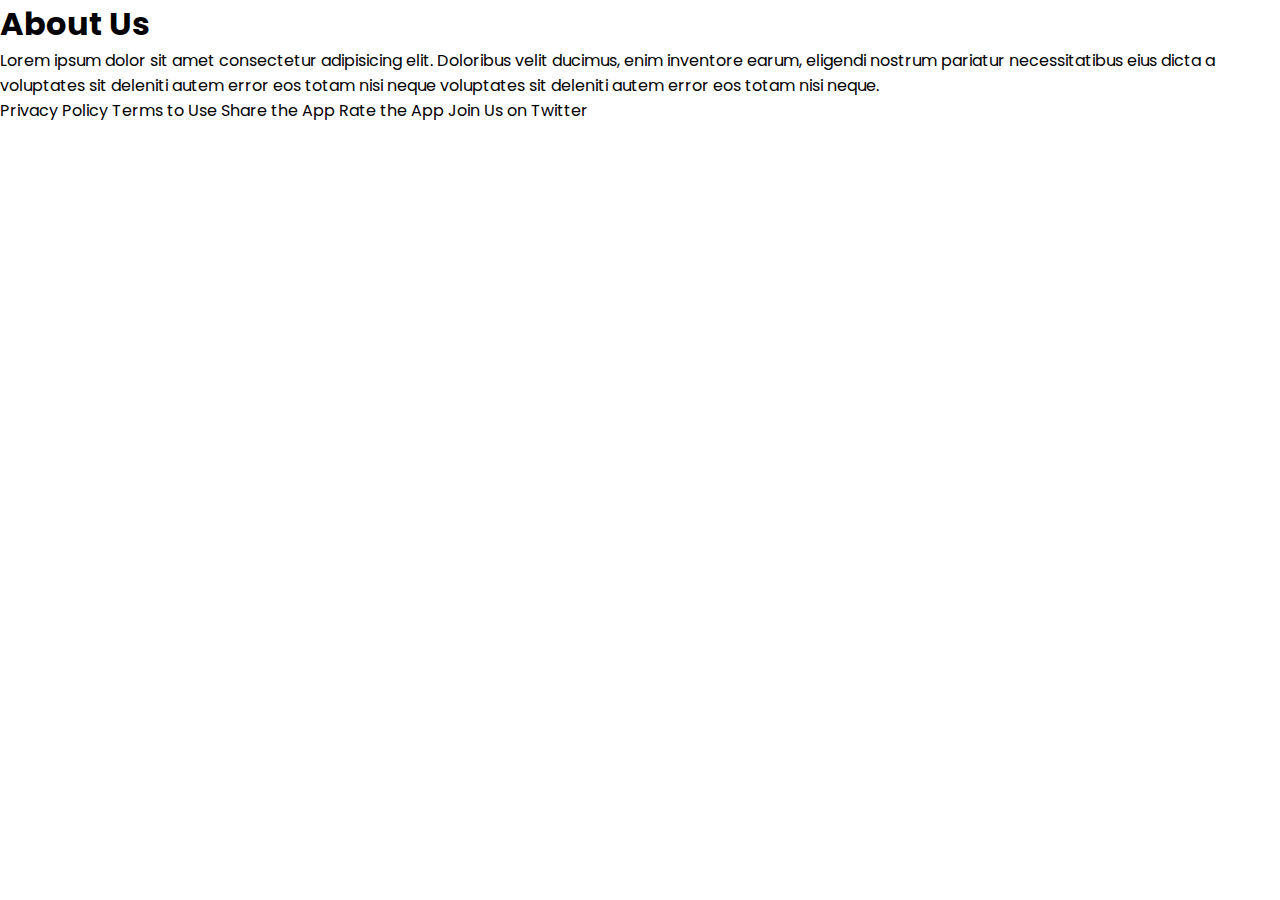
==== About us page.html @ 41e71d73 "Add files via upload" ====
<html lang="en">
<head>
    <meta charset="UTF-8">
    <meta name="viewport" content="width=device-width, initial-scale=1.0">
    <title></title>
    <link rel="stylesheet" href="style.css">
</head>
<body>
    <div class="about-section">
        <div class="inner-container">
            <h1>About Us</h1>
            <p class="text">
                Lorem ipsum dolor sit amet consectetur adipisicing elit. Doloribus velit ducimus, enim inventore earum, eligendi nostrum pariatur necessitatibus eius dicta a voluptates sit deleniti autem error eos totam nisi neque voluptates sit deleniti autem error eos totam nisi neque.
            </p>
            <div class="skills">
                <span>Privacy Policy</span>
                <span>Terms to Use</span>
                <span>Share the App</span>
                <span>Rate the App</span>
                <span>Join Us on Twitter</span>
            </div>
        </div>
    </div>
</body>
</html>
---- style.css ----
/* Googlefont Poppins CDN Link */
@import url('https://fonts.googleapis.com/css2?family=Poppins:wght@200;300;400;500;600;700&display=swap');
*{
  margin: 0;
  padding: 0;
  box-sizing: border-box;
  font-family: 'Poppins', sans-serif;
}
.sidebar{
  position: fixed;
  height: 100%;
  width: 240px;
  background: #0A2558;
  transition: all 0.5s ease;
}
.sidebar.active{
  width: 60px;
}
.sidebar .logo-details{
  height: 80px;
  display: flex;
  align-items: center;
}
.sidebar .logo-details i{
  font-size: 28px;
  font-weight: 500;
  color: #fff;
  min-width: 60px;
  text-align: center
}
.sidebar .logo-details .logo_name{
  color: #fff;
  font-size: 24px;
  font-weight: 500;
}
.sidebar .nav-links{
  margin-top: 10px;
}
.sidebar .nav-links li{
  position: relative;
  list-style: none;
  height: 50px;
}
.sidebar .nav-links li a{
  height: 100%;
  width: 100%;
  display: flex;
  align-items: center;
  text-decoration: none;
  transition: all 0.4s ease;
}
.sidebar .nav-links li a.active{
  background: #081D45;
}
.sidebar .nav-links li a:hover{
  background: #081D45;
}
.sidebar .nav-links li i{
  min-width: 60px;
  text-align: center;
  font-size: 18px;
  color: #fff;
}
.sidebar .nav-links li a .links_name{
  color: #fff;
  font-size: 15px;
  font-weight: 400;
  white-space: nowrap;
}
.sidebar .nav-links .log_out{
  position: absolute;
  bottom: 0;
  width: 100%;
}
.home-section{
  position: relative;
  background: #f5f5f5;
  min-height: 100vh;
  width: calc(100% - 240px);
  left: 240px;
  transition: all 0.5s ease;
}
.sidebar.active ~ .home-section{
  width: calc(100% - 60px);
  left: 60px;
}
.home-section nav{
  display: flex;
  justify-content: space-between;
  height: 80px;
  background: #fff;
  display: flex;
  align-items: center;
  position: fixed;
  width: calc(100% - 240px);
  left: 240px;
  z-index: 100;
  padding: 0 20px;
  box-shadow: 0 1px 1px rgba(0, 0, 0, 0.1);
  transition: all 0.5s ease;
}
.sidebar.active ~ .home-section nav{
  left: 60px;
  width: calc(100% - 60px);
}
.home-section nav .sidebar-button{
  display: flex;
  align-items: center;
  font-size: 24px;
  font-weight: 500;
}
nav .sidebar-button i{
  font-size: 35px;
  margin-right: 10px;
}
.home-section nav .search-box{
  position: relative;
  height: 50px;
  max-width: 550px;
  width: 100%;
  margin: 0 20px;
}
nav .search-box input{
  height: 100%;
  width: 100%;
  outline: none;
  background: #F5F6FA;
  border: 2px solid #EFEEF1;
  border-radius: 6px;
  font-size: 18px;
  padding: 0 15px;
}
nav .search-box .bx-search{
  position: absolute;
  height: 40px;
  width: 40px;
  background: #2697FF;
  right: 5px;
  top: 50%;
  transform: translateY(-50%);
  border-radius: 4px;
  line-height: 40px;
  text-align: center;
  color: #fff;
  font-size: 22px;
  transition: all 0.4 ease;
}
.home-section nav .profile-details{
  display: flex;
  align-items: center;
  background: #F5F6FA;
  border: 2px solid #EFEEF1;
  border-radius: 6px;
  height: 50px;
  min-width: 190px;
  padding: 0 15px 0 2px;
}
nav .profile-details img{
  height: 40px;
  width: 40px;
  border-radius: 6px;
  object-fit: cover;
}
nav .profile-details .admin_name{
  font-size: 15px;
  font-weight: 500;
  color: #333;
  margin: 0 10px;
  white-space: nowrap;
}
nav .profile-details i{
  font-size: 25px;
  color: #333;
}
.home-section .home-content{
  position: relative;
  padding-top: 104px;
}
.home-content .overview-boxes{
  display: flex;
  align-items: center;
  justify-content: space-between;
  flex-wrap: wrap;
  padding: 0 20px;
  margin-bottom: 26px;
}
.overview-boxes .box{
  display: flex;
  align-items: center;
  justify-content: center;
  width: calc(100% / 4 - 15px);
  background: #fff;
  padding: 15px 14px;
  border-radius: 12px;
  box-shadow: 0 5px 10px rgba(0,0,0,0.1);
}
.overview-boxes .box-topic{
  font-size: 20px;
  font-weight: 500;
}
.home-content .box .number{
  display: inline-block;
  font-size: 35px;
  margin-top: -6px;
  font-weight: 500;
}
.home-content .box .indicator{
  display: flex;
  align-items: center;
}
.home-content .box .indicator i{
  height: 20px;
  width: 20px;
  background: #8FDACB;
  line-height: 20px;
  text-align: center;
  border-radius: 50%;
  color: #fff;
  font-size: 20px;
  margin-right: 5px;
}
.box .indicator i.down{
  background: #e87d88;
}
.home-content .box .indicator .text{
  font-size: 12px;
}
.home-content .box .cart{
  display: inline-block;
  font-size: 32px;
  height: 50px;
  width: 50px;
  background: #cce5ff;
  line-height: 50px;
  text-align: center;
  color: #66b0ff;
  border-radius: 12px;
  margin: -15px 0 0 6px;
}
.home-content .box .cart.two{
   color: #2BD47D;
   background: #C0F2D8;
 }
.home-content .box .cart.three{
   color: #ffc233;
   background: #ffe8b3;
 }
.home-content .box .cart.four{
   color: #e05260;
   background: #f7d4d7;
 }
.home-content .total-order{
  font-size: 20px;
  font-weight: 500;
}
.home-content .sales-boxes{
  display: flex;
  justify-content: space-between;
  /* padding: 0 20px; */
}

/* left box */
.home-content .sales-boxes .recent-sales{
  width: 65%;
  background: #fff;
  padding: 20px 30px;
  margin: 0 20px;
  border-radius: 12px;
  box-shadow: 0 5px 10px rgba(0, 0, 0, 0.1);
}
.home-content .sales-boxes .sales-details{
  display: flex;
  align-items: center;
  justify-content: space-between;
}
.sales-boxes .box .title{
  font-size: 24px;
  font-weight: 500;
  /* margin-bottom: 10px; */
}
.sales-boxes .sales-details li.topic{
  font-size: 20px;
  font-weight: 500;
}
.sales-boxes .sales-details li{
  list-style: none;
  margin: 8px 0;
}
.sales-boxes .sales-details li a{
  font-size: 18px;
  color: #333;
  font-size: 400;
  text-decoration: none;
}
.sales-boxes .box .button{
  width: 100%;
  display: flex;
  justify-content: flex-end;
}
.sales-boxes .box .button a{
  color: #fff;
  background: #0A2558;
  padding: 4px 12px;
  font-size: 15px;
  font-weight: 400;
  border-radius: 4px;
  text-decoration: none;
  transition: all 0.3s ease;
}
.sales-boxes .box .button a:hover{
  background:  #0d3073;
}

/* Right box */
.home-content .sales-boxes .top-sales{
  width: 35%;
  background: #fff;
  padding: 20px 30px;
  margin: 0 20px 0 0;
  border-radius: 12px;
  box-shadow: 0 5px 10px rgba(0, 0, 0, 0.1);
}
.sales-boxes .top-sales li{
  display: flex;
  align-items: center;
  justify-content: space-between;
  margin: 10px 0;
}
.sales-boxes .top-sales li a img{
  height: 40px;
  width: 40px;
  object-fit: cover;
  border-radius: 12px;
  margin-right: 10px;
  background: #333;
}
.sales-boxes .top-sales li a{
  display: flex;
  align-items: center;
  text-decoration: none;
}
.sales-boxes .top-sales li .product,
.price{
  font-size: 17px;
  font-weight: 400;
  color: #333;
}
/* Responsive Media Query */
@media (max-width: 1240px) {
  .sidebar{
    width: 60px;
  }
  .sidebar.active{
    width: 220px;
  }
  .home-section{
    width: calc(100% - 60px);
    left: 60px;
  }
  .sidebar.active ~ .home-section{
    /* width: calc(100% - 220px); */
    overflow: hidden;
    left: 220px;
  }
  .home-section nav{
    width: calc(100% - 60px);
    left: 60px;
  }
  .sidebar.active ~ .home-section nav{
    width: calc(100% - 220px);
    left: 220px;
  }
}
@media (max-width: 1150px) {
  .home-content .sales-boxes{
    flex-direction: column;
  }
  .home-content .sales-boxes .box{
    width: 100%;
    overflow-x: scroll;
    margin-bottom: 30px;
  }
  .home-content .sales-boxes .top-sales{
    margin: 0;
  }
}
@media (max-width: 1000px) {
  .overview-boxes .box{
    width: calc(100% / 2 - 15px);
    margin-bottom: 15px;
  }
}
@media (max-width: 700px) {
  nav .sidebar-button .dashboard,
  nav .profile-details .admin_name,
  nav .profile-details i{
    display: none;
  }
  .home-section nav .profile-details{
    height: 50px;
    min-width: 40px;
  }
  .home-content .sales-boxes .sales-details{
    width: 560px;
  }
}
@media (max-width: 550px) {
  .overview-boxes .box{
    width: 100%;
    margin-bottom: 15px;
  }
  .sidebar.active ~ .home-section nav .profile-details{
    display: none;
  }
}
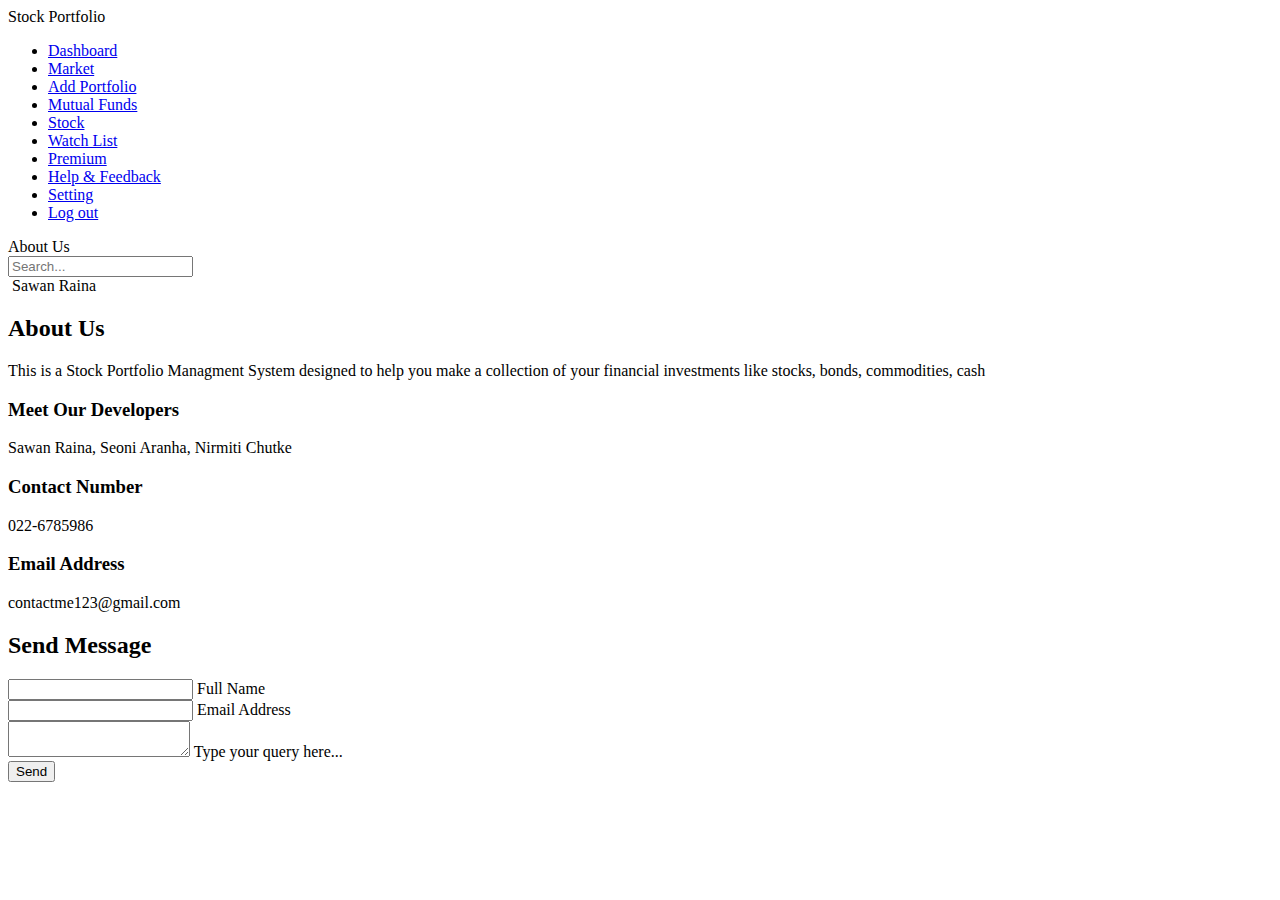
==== commit 84943090: "Update About us page.html" ====
--- a/About us page.html
+++ b/About us page.html
@@ -1,25 +1,149 @@
+<!DOCTYPE html>
 <html lang="en">
 <head>
-    <meta charset="UTF-8">
-    <meta name="viewport" content="width=device-width, initial-scale=1.0">
-    <title></title>
-    <link rel="stylesheet" href="style.css">
+  <meta charset="UTF-8">
+  <meta http-equiv="X-UA-Compatible" content="IE=edge">
+  <meta name="viewport" content="width=device-width, initial-scale=1.0">
+  <title>About Us Page</title>
+  <link rel="stylesheet" type="text/CSS" href="Aboutstyle.css">
 </head>
 <body>
-    <div class="about-section">
-        <div class="inner-container">
-            <h1>About Us</h1>
-            <p class="text">
-                Lorem ipsum dolor sit amet consectetur adipisicing elit. Doloribus velit ducimus, enim inventore earum, eligendi nostrum pariatur necessitatibus eius dicta a voluptates sit deleniti autem error eos totam nisi neque voluptates sit deleniti autem error eos totam nisi neque.
-            </p>
-            <div class="skills">
-                <span>Privacy Policy</span>
-                <span>Terms to Use</span>
-                <span>Share the App</span>
-                <span>Rate the App</span>
-                <span>Join Us on Twitter</span>
+  <div class="sidebar">
+    <div class="logo-details">
+      <i class='bx bxl-c-plus-plus'></i>
+      <span class="logo_name">Stock Portfolio</span>
+    </div>
+      <ul class="nav-links">
+        <li>
+          <a href="#" class="active">
+            <i class='bx bx-grid-alt' ></i>
+            <span class="links_name">Dashboard</span>
+          </a>
+        </li>
+        <li>
+          <a href="#">
+            <i class='bx bx-box' ></i>
+            <span class="links_name">Market</span>
+          </a>
+        </li>
+        <li>
+          <a href="#">
+            <i class='bx bx-list-ul' ></i>
+            <span class="links_name">Add Portfolio</span>
+          </a>
+        </li>
+        <li>
+          <a href="#">
+            <i class='bx bx-pie-chart-alt-2' ></i>
+            <span class="links_name">Mutual Funds</span>
+          </a>
+        </li>
+        <li>
+          <a href="#">
+            <i class='bx bx-coin-stack' ></i>
+            <span class="links_name">Stock</span>
+          </a>
+        </li>
+        <li>
+          <a href="#">
+            <i class='bx bx-book-alt' ></i>
+            <span class="links_name">Watch List</span>
+          </a>
+        </li>
+        
+        <li>
+          <a href="#">
+            <i class='bx bx-message' ></i>
+            <span class="links_name">Premium</span>
+          </a>
+        </li>
+        <li>
+          <a href="#">
+            <i class='bx bx-heart' ></i>
+            <span class="links_name">Help & Feedback</span>
+          </a>
+        </li>
+        <li>
+          <a href="#">
+            <i class='bx bx-cog' ></i>
+            <span class="links_name">Setting</span>
+          </a>
+        </li>
+        <li class="log_out">
+          <a href="#">
+            <i class='bx bx-log-out'></i>
+            <span class="links_name">Log out</span>
+          </a>
+        </li>
+      </ul>
+  </div>
+  <section class="home-section">
+    <nav>
+      <div class="sidebar-button">
+        <i class='bx bx-menu sidebarBtn'></i>
+        <span class="dashboard">About Us</span>
+      </div>
+      <div class="search-box">
+        <input type="text" placeholder="Search...">
+        <i class='bx bx-search' ></i>
+      </div>
+      <div class="profile-details">
+        <img src="images/profile.jpg" alt="">
+        <span class="admin_name">Sawan Raina</span>
+        <i class='bx bx-chevron-down' ></i>
+      </div>
+    </nav>
+  <section class="contact">
+    <div class="content">
+      <h2>About Us</h2>
+      <p>This is a Stock Portfolio Managment System designed to help you make a collection of your financial investments like stocks, bonds, commodities, cash</p>
+    </div>
+    <div class="container">
+      <div class="ContactInfo">
+        <div class="box">
+          <div class="icon"><i class="fa fa-map-marker" aria-hidden="true"></i></div>
+          <div class="text">
+            <h3>Meet Our Developers</h3>
+            <p>Sawan Raina, Seoni Aranha, Nirmiti Chutke</p>
+          </div>
+        </div>
+        <div class="box">
+          <div class="icon"><i class="fa fa-phone" aria-hidden="true"></i></div>
+          <div class="text">
+            <h3>Contact Number</h3>
+            <p>022-6785986</p>
+          </div>
+        </div>
+        <div class="box">
+          <div class="icon"><i class="fa fa-envelope" aria-hidden="true"></i></div>
+          <div class="text">
+            <h3>Email Address</h3>
+            <p>contactme123@gmail.com</p>
+          </div>
+        </div>
+      </div>
+      <div class="Contact Form">
+        <form>
+          <h2>Send Message</h2>
+          <div class="InputBox">
+            <input type="text" name="" required="required">
+            <span>Full Name</span>
+          </div>
+          <div class="InputBox">
+            <input type="text" name="" required="required">
+            <span>Email Address</span>
+          </div>
+            <div class="InputBox">
+              <textarea required="required"></textarea>
+              <span>Type your query here...</span>
             </div>
-        </div>
+            <div class="InputBox">
+              <input type="Submit" name="" value="Send">
+            </div>
+        </form>
+      </div>
     </div>
+  </section>
+  
 </body>
-</html>+</html>
